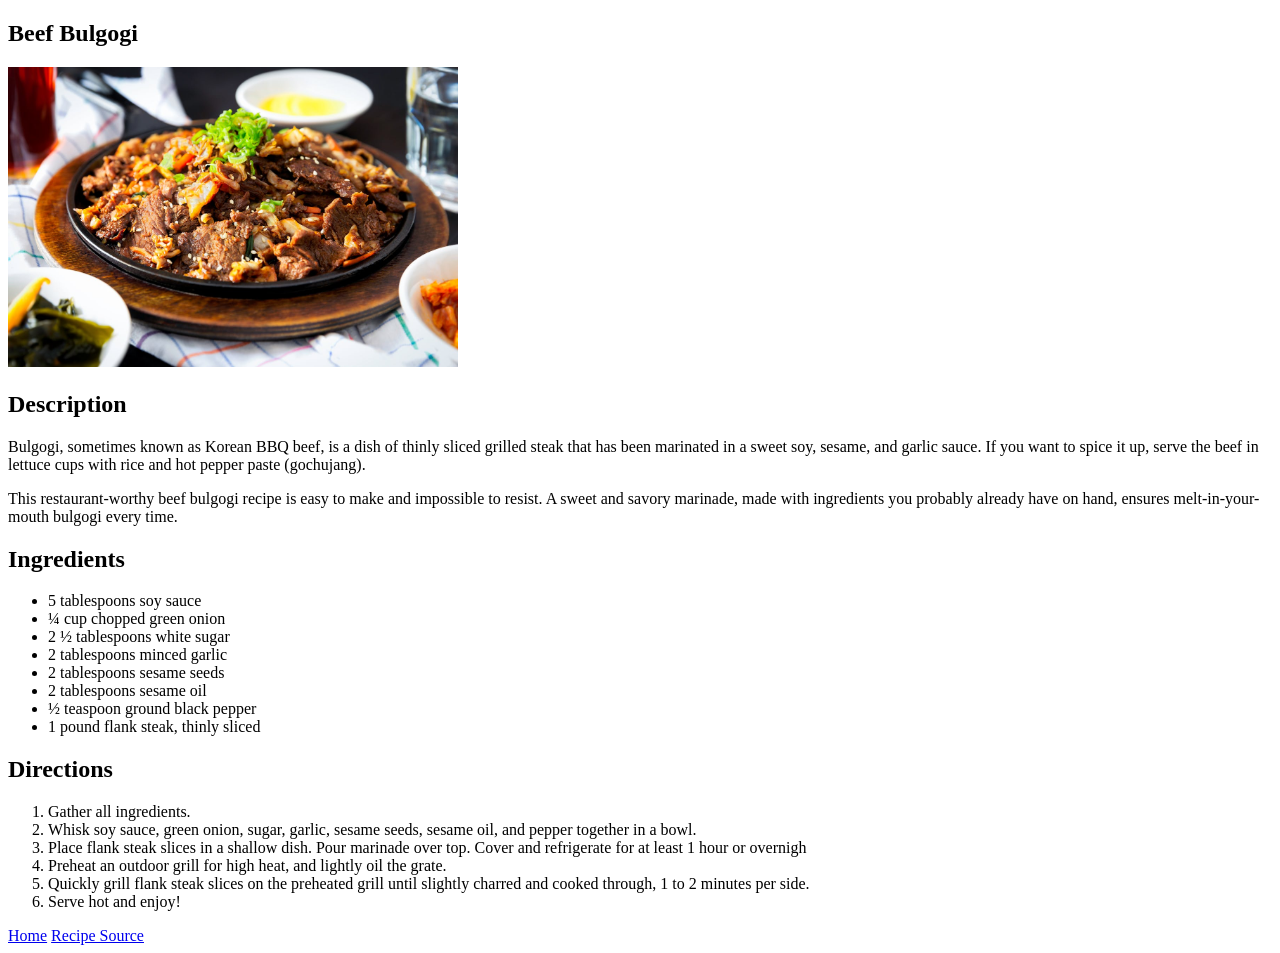
==== recipes/bfbulgogi.html @ 812180cc "Complete HTML portion of bulgogibeef page" ====
<!DOCTYPE html>
<html lang="en">
    <head>
        <meta charset="UTF-8">
        <title>Beef Bulgogi</title>
    </head>

    <body>
        <h2>Beef Bulgogi</h2>

        <img src="../images/bulgogibeef.jpg" height=300>

        <h2>Description</h2>
            <p>Bulgogi, sometimes known as Korean BBQ beef, is a dish of thinly sliced grilled steak that has been marinated in a sweet soy, sesame, and garlic sauce. If you want to spice it up, serve the beef in lettuce cups with rice and hot pepper paste (gochujang).</p>
            <p>This restaurant-worthy beef bulgogi recipe is easy to make and impossible to resist. A sweet and savory marinade, made with ingredients you probably already have on hand, ensures melt-in-your-mouth bulgogi every time.</p>
        
        <h2>Ingredients</h2>
        <ul>
            <li>5 tablespoons soy sauce</li>
            <li>&frac14; cup chopped green onion</li>
            <li>2 &frac12; tablespoons white sugar</li>
            <li>2 tablespoons minced garlic</li>
            <li>2 tablespoons sesame seeds</li>
            <li>2 tablespoons sesame oil</li>
            <li>&frac12; teaspoon ground black pepper</li>
            <li>1 pound flank steak, thinly sliced</li>
        </ul>

        <h2>Directions</h2>
        <ol>
            <li>Gather all ingredients.</li>
            <li>Whisk soy sauce, green onion, sugar, garlic, sesame seeds, sesame oil, and pepper together in a bowl.</li>
            <li>Place flank steak slices in a shallow dish. Pour marinade over top. Cover and refrigerate for at least 1 hour or overnigh</li>
            <li>Preheat an outdoor grill for high heat, and lightly oil the grate.</li>
            <li>Quickly grill flank steak slices on the preheated grill until slightly charred and cooked through, 1 to 2 minutes per side.</li>
            <li>Serve hot and enjoy!</li>
        </ol>

        <a href="../index.html">Home</a>
        <a href="https://www.allrecipes.com/recipe/100606/beef-bulgogi/" target="_blank">Recipe Source</a>
    </body>
</html>
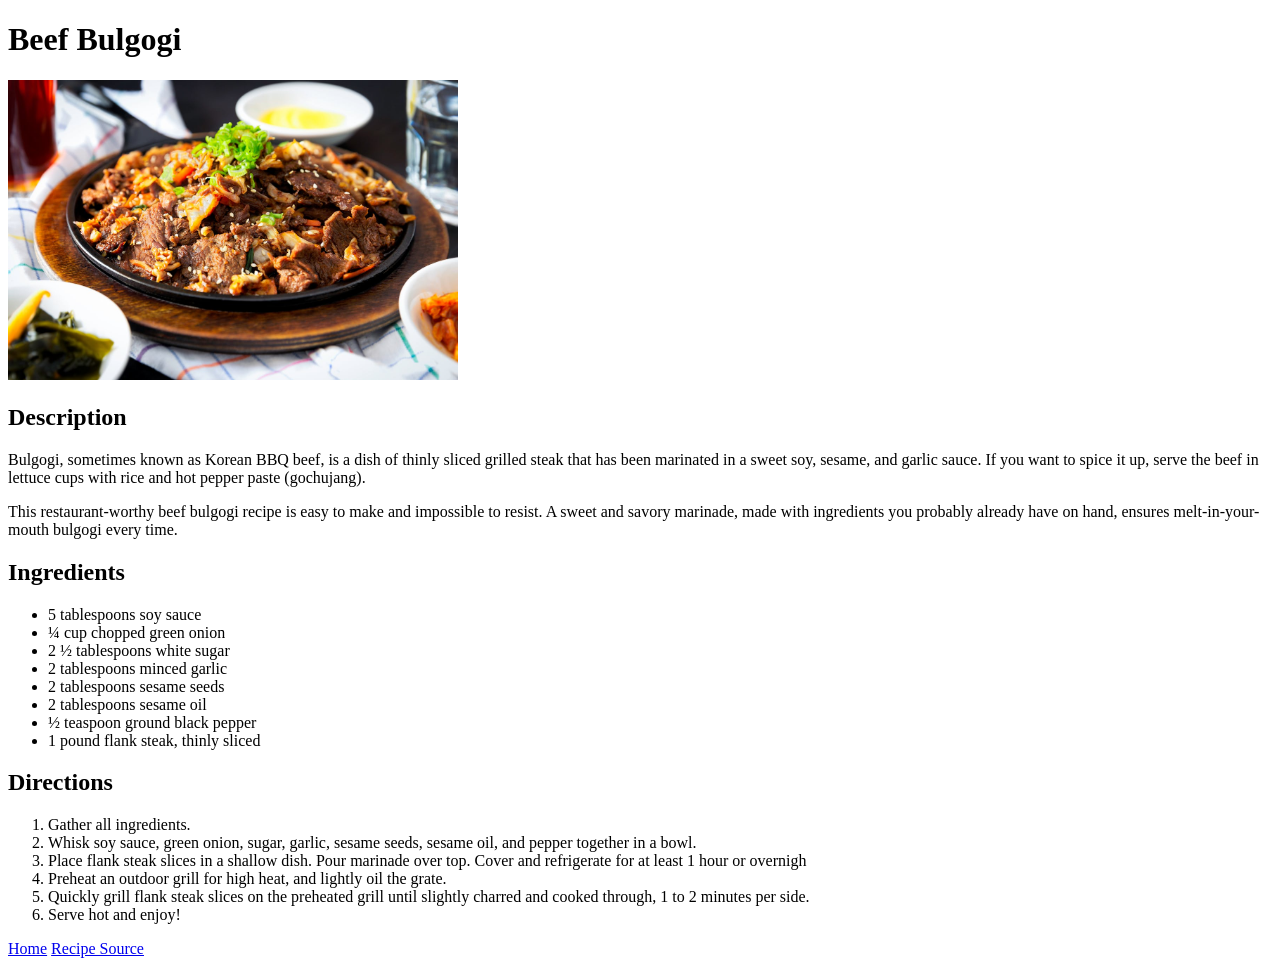
==== commit 62985e25: "Add alt text and clean up basic syntax" ====
--- a/recipes/bfbulgogi.html
+++ b/recipes/bfbulgogi.html
@@ -6,13 +6,12 @@
     </head>
 
     <body>
-        <h2>Beef Bulgogi</h2>
-
-        <img src="../images/bulgogibeef.jpg" height=300>
+        <h1>Beef Bulgogi</h1>
+        <img src="../images/bulgogibeef.jpg" height=300 alt="Thinly sliced, seasoned beef stacked over a hot plate and topped with chopped green onion and sesame seeds.">
 
         <h2>Description</h2>
-            <p>Bulgogi, sometimes known as Korean BBQ beef, is a dish of thinly sliced grilled steak that has been marinated in a sweet soy, sesame, and garlic sauce. If you want to spice it up, serve the beef in lettuce cups with rice and hot pepper paste (gochujang).</p>
-            <p>This restaurant-worthy beef bulgogi recipe is easy to make and impossible to resist. A sweet and savory marinade, made with ingredients you probably already have on hand, ensures melt-in-your-mouth bulgogi every time.</p>
+        <p>Bulgogi, sometimes known as Korean BBQ beef, is a dish of thinly sliced grilled steak that has been marinated in a sweet soy, sesame, and garlic sauce. If you want to spice it up, serve the beef in lettuce cups with rice and hot pepper paste (gochujang).</p>
+        <p>This restaurant-worthy beef bulgogi recipe is easy to make and impossible to resist. A sweet and savory marinade, made with ingredients you probably already have on hand, ensures melt-in-your-mouth bulgogi every time.</p>
         
         <h2>Ingredients</h2>
         <ul>
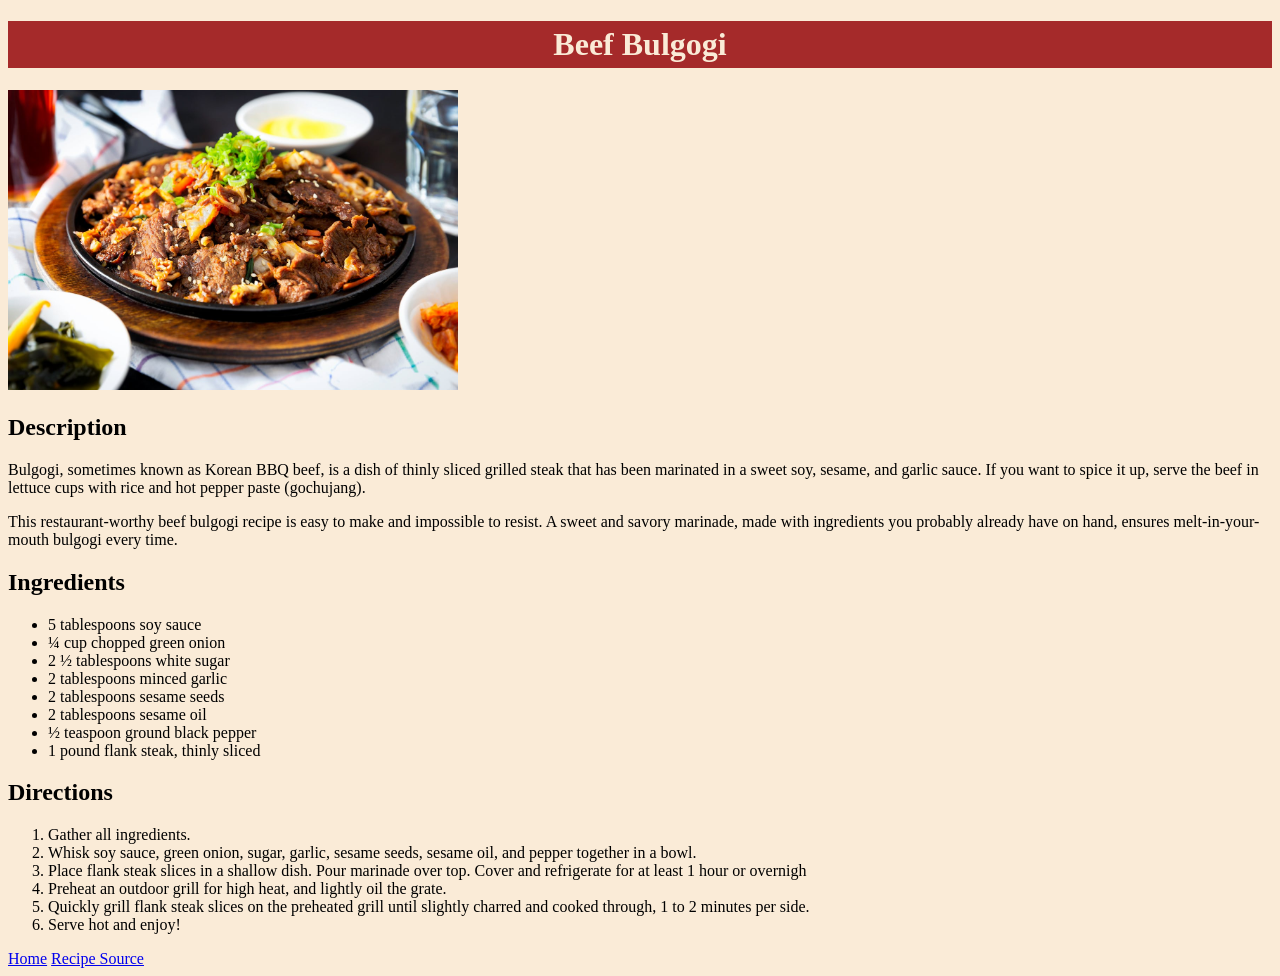
==== commit 89150222: "Add simple CSS colors and layout" ====
--- a/recipes/bfbulgogi.html
+++ b/recipes/bfbulgogi.html
@@ -3,6 +3,8 @@
     <head>
         <meta charset="UTF-8">
         <title>Beef Bulgogi</title>
+        <link rel="stylesheet" href="styles.css">
+        <link rel="stylesheet" href="../styles.css">
     </head>
 
     <body>
--- a/styles.css
+++ b/styles.css
@@ -0,0 +1,10 @@
+* {
+    background-color: antiquewhite;
+    font-family:Georgia, 'Times New Roman', Times, serif
+}
+.page-title,h1 {
+    text-align: center;
+    color: antiquewhite;
+    background-color: brown;
+    padding: 5px;
+}
